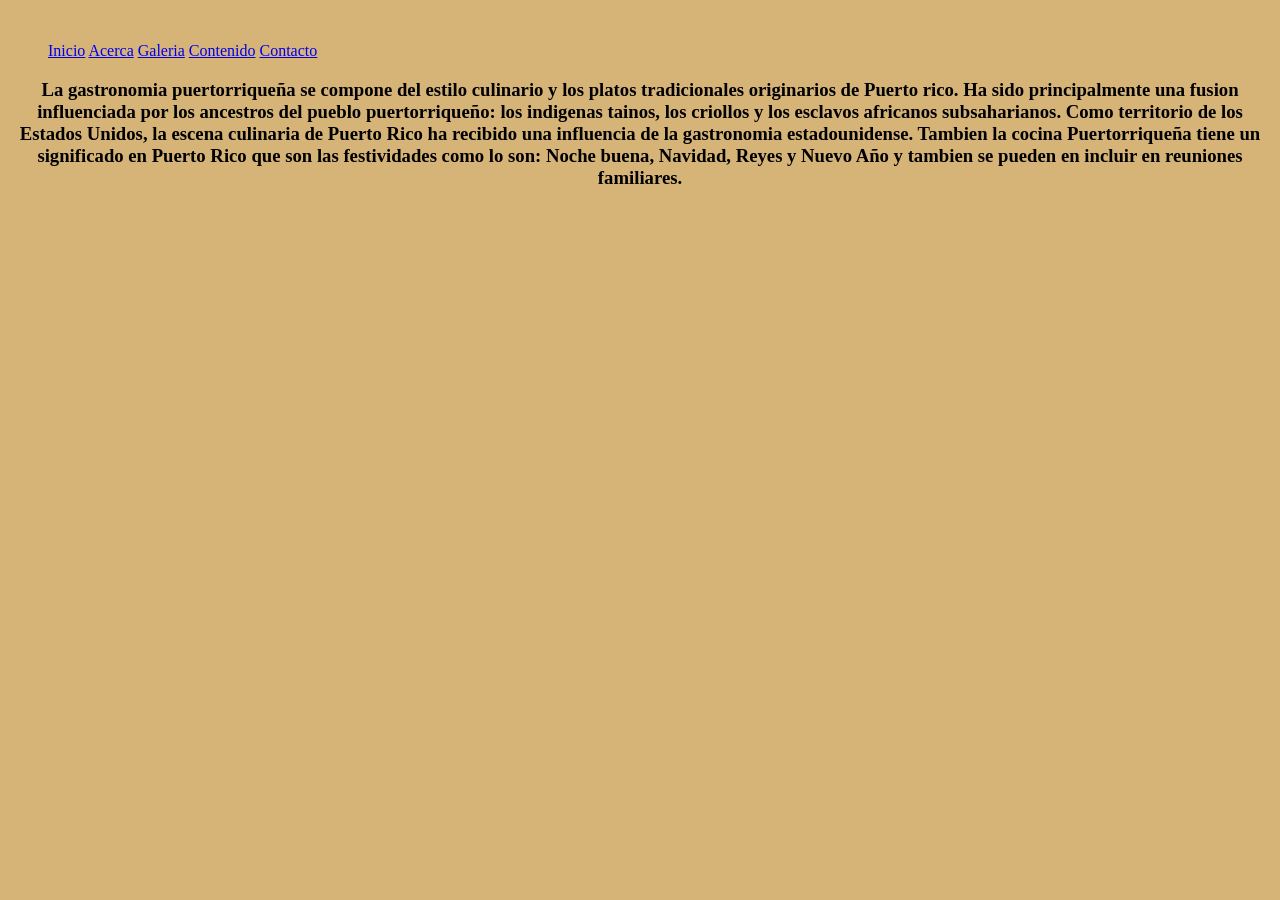
==== acerca.html @ 6fefdfcf "Add files via upload" ====
<!Doctype html>
<html lang="es">
<head>
      <meta charset="UTF-8">
      <title><center>Cocina Puertorriqueña Tradicional</center></title>
         <link rel="stylesheet" href="style.css">
   </head>
   <body>
   <br>
    <div class="contenido"></div>

     <ul>
         <a href="Index.html">Inicio</a>
         <a href="acerca.html">Acerca</a>
         <a href="galeria.html">Galeria</a>
         <a href="contenido.html">Contenido</a>
         <a href="contacto.html">Contacto</a>

      
      </ul>

  <p><center><h3>La gastronomia puertorriqueña se compone del estilo culinario
    y los platos tradicionales originarios de Puerto rico. Ha sido
    principalmente una fusion influenciada por los ancestros del 
    pueblo puertorriqueño: los indigenas tainos, los criollos y los
    esclavos africanos subsaharianos. Como territorio de los Estados
    Unidos, la escena culinaria de Puerto Rico ha recibido una influencia
de la gastronomia estadounidense. Tambien la cocina Puertorriqueña tiene un significado
en Puerto Rico que son las festividades como lo son: Noche buena, Navidad,
Reyes y Nuevo Año y tambien se pueden en incluir en reuniones familiares. </h3></center></p>
</body>
</html>
---- style.css ----
body {
	font family: Arial;
	background-color: #d6b478;
}
nav {
	background-color: grey;
	padding: 10px;
}
nav a {
	color: white;
	margin: 10px;
	text-decoration: none;
}
nav a:hover {
	color: black;
}
header, footer {
	text-align: center;
	background: #222;
	color: white;
	padding: 10px;
}

}
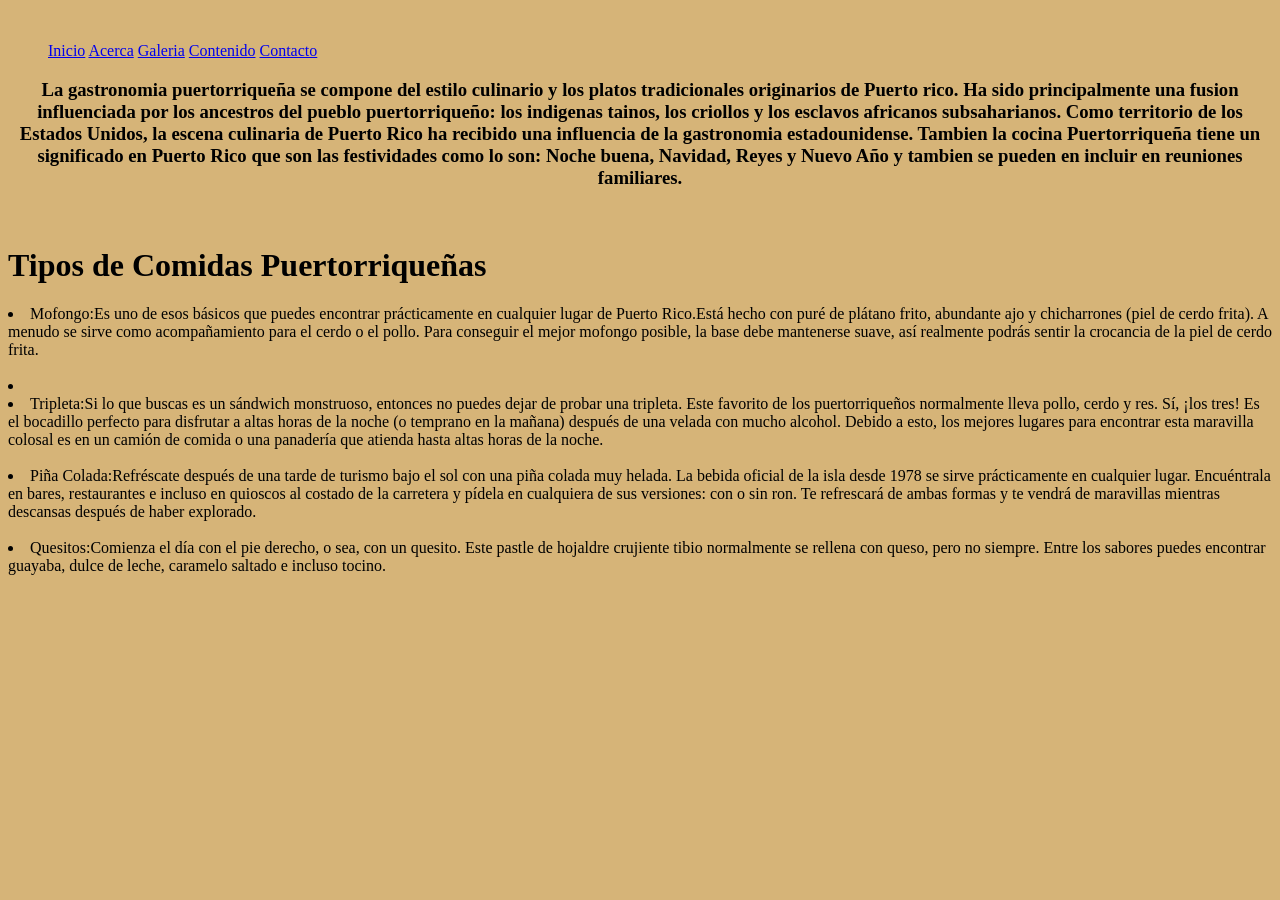
==== commit 368c8aaa: "Update acerca.html" ====
--- a/acerca.html
+++ b/acerca.html
@@ -28,7 +28,25 @@
 de la gastronomia estadounidense. Tambien la cocina Puertorriqueña tiene un significado
 en Puerto Rico que son las festividades como lo son: Noche buena, Navidad,
 Reyes y Nuevo Año y tambien se pueden en incluir en reuniones familiares. </h3></center></p>
+         <br>
+
+         <p><h1>Tipos de Comidas Puertorriqueñas</h1></p>
+         <li>Mofongo:Es uno de esos básicos que puedes encontrar prácticamente en cualquier lugar de Puerto Rico.Está hecho con puré de plátano frito,
+            abundante ajo y chicharrones (piel de cerdo frita). A menudo se sirve como acompañamiento para el cerdo o el pollo. Para conseguir el mejor mofongo posible, la 
+            base debe mantenerse suave, así realmente podrás sentir la crocancia de la piel de cerdo frita.</li>
+         <br>
+         <li> <li>Tripleta:Si lo que buscas es un sándwich monstruoso, entonces no puedes dejar de probar una tripleta. Este favorito de los puertorriqueños
+               normalmente lleva pollo, cerdo y res. Sí, ¡los tres! Es el bocadillo perfecto para disfrutar a altas horas de la noche (o temprano en la mañana) después
+               de una velada con mucho alcohol. Debido a esto, los mejores lugares para encontrar esta maravilla colosal es en un camión de comida o una panadería que 
+               atienda hasta altas horas de la noche.</li>  
+         <br>
+         <li>Piña Colada:Refréscate después de una tarde de turismo bajo el sol con una piña colada muy helada. La bebida oficial de la isla desde 1978 se sirve
+               prácticamente en cualquier lugar. Encuéntrala en bares, restaurantes e incluso en quioscos al costado de la carretera y pídela en cualquiera de sus
+               versiones: con o sin ron. Te refrescará de ambas formas y te vendrá de maravillas mientras descansas después de haber explorado.</li>
+         <br>
+         <li>Quesitos:Comienza el día con el pie derecho, o sea, con un quesito. Este pastle de hojaldre crujiente tibio normalmente se rellena con queso, pero no
+               siempre. Entre los sabores puedes encontrar guayaba, dulce de leche, caramelo saltado e incluso tocino.</li>
 </body>
 </html>
 
-    +    
